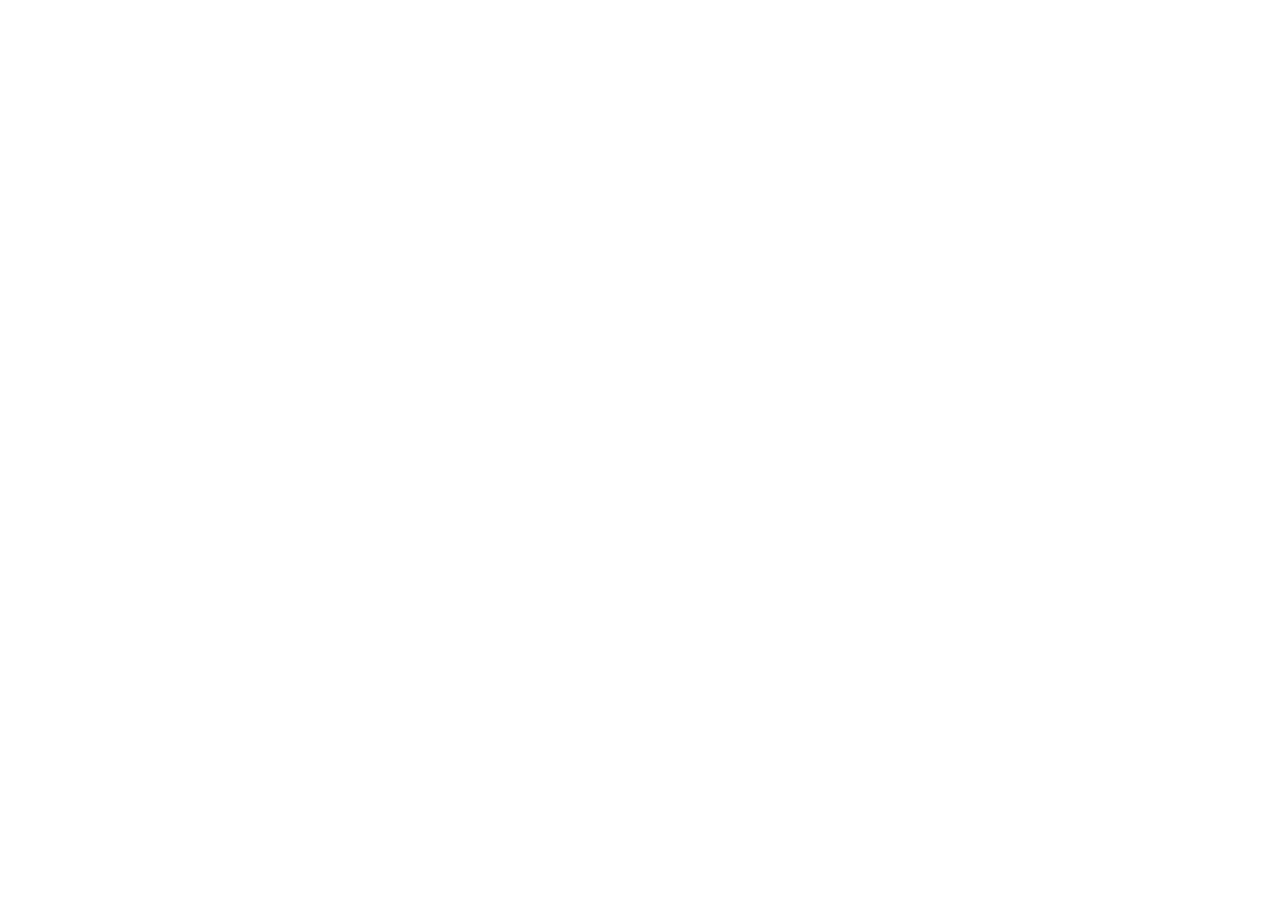
==== qrGenerator.html @ 0430d199 "Training 3-2" ====
<!DOCTYPE html>
<html lang="en">
<head>
    <meta charset="UTF-8">
    <meta name="viewport" content="width=device-width, initial-scale=1.0">
    <title>Document</title>
</head>
<body>
    
</body>
</html>

<!-- https://api.qrserver.com/v1/create-qr-code/?size=150x150&data=MRU -->
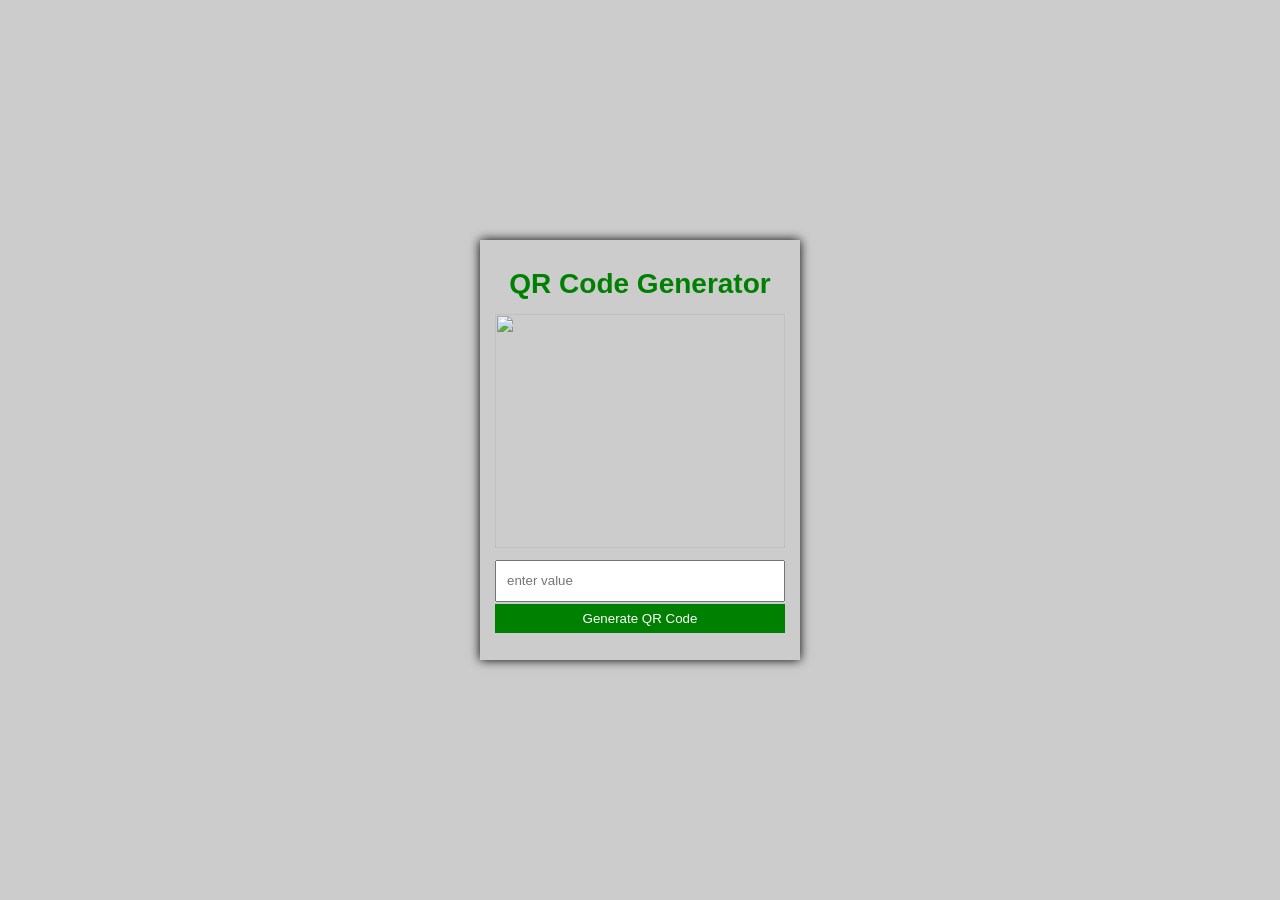
==== commit 096f50d4: "Training 3-2" ====
--- a/qrGenerator.html
+++ b/qrGenerator.html
@@ -4,10 +4,93 @@
     <meta charset="UTF-8">
     <meta name="viewport" content="width=device-width, initial-scale=1.0">
     <title>Document</title>
+    <style>
+        *{
+            box-sizing: border-box;
+            margin: 0px;
+            padding: 0px;
+        }
+        body{
+            font-family: sans-serif;
+            width: 100%;
+            height: 100vh;
+            background-color: #ccc;
+            display: flex;
+            align-items: center;
+            justify-content: center;
+        }
+        .container{
+            width: 320px;
+            height: 420px;
+            box-shadow: 0px 0px 10px 0px black;
+            padding: 15px;
+            display: flex;
+            flex-direction: column;
+        }
+        .container h1{
+            flex-basis: 15%;
+            font-size: 28px;
+            color: green;
+            display: flex;
+            align-items: center;
+            justify-content: center;
+           
+        }
+        .imgBlock{
+            flex-basis: 60%;
+        }
+        .imgBlock img{
+            width: 100%;
+            height: 100%;
+            object-fit: cover;
+        }
+        .content{
+            flex-basis: 25%;
+            display: flex;
+            align-items: center;
+            flex-direction: column;
+            justify-content: center;
+        }
+    .content > #inpValue{
+        width: 100%;
+        height: 42px;
+        padding: 0px 10px;
+    }
+     .content > button{
+        width: 100%;
+        margin-top: 2px;
+        padding: 7px;
+        background-color: green;
+        color: #fff;
+        border: none;
+     }
+    </style>
 </head>
 <body>
-    
+    <div class="container">
+        <h1>QR Code Generator</h1>
+        <div class="imgBlock">
+            <img src="" alt="">
+        </div>
+        <div class="content">
+            <input type="text" placeholder="enter value" id="inpValue">
+            <button>Generate QR Code</button>
+        </div>
+    </div>
+
+    <script>
+        let image = document.querySelector("img");
+        let contentValue = document.querySelector("#inpValue");
+        let btn = document.querySelector("button");
+        btn.addEventListener("click",()=>{
+            let linkQR = "https://api.qrserver.com/v1/create-qr-code/?size=150x150&data=";
+            let data = contentValue.value;
+            let value = linkQR + data;
+            // console.log(value);
+            image.src = value;
+        })
+    </script>
 </body>
 </html>
 
-<!-- https://api.qrserver.com/v1/create-qr-code/?size=150x150&data=MRU -->
+<!-- https://api.qrserver.com/v1/create-qr-code/?size=150x150&data=MRU -->
